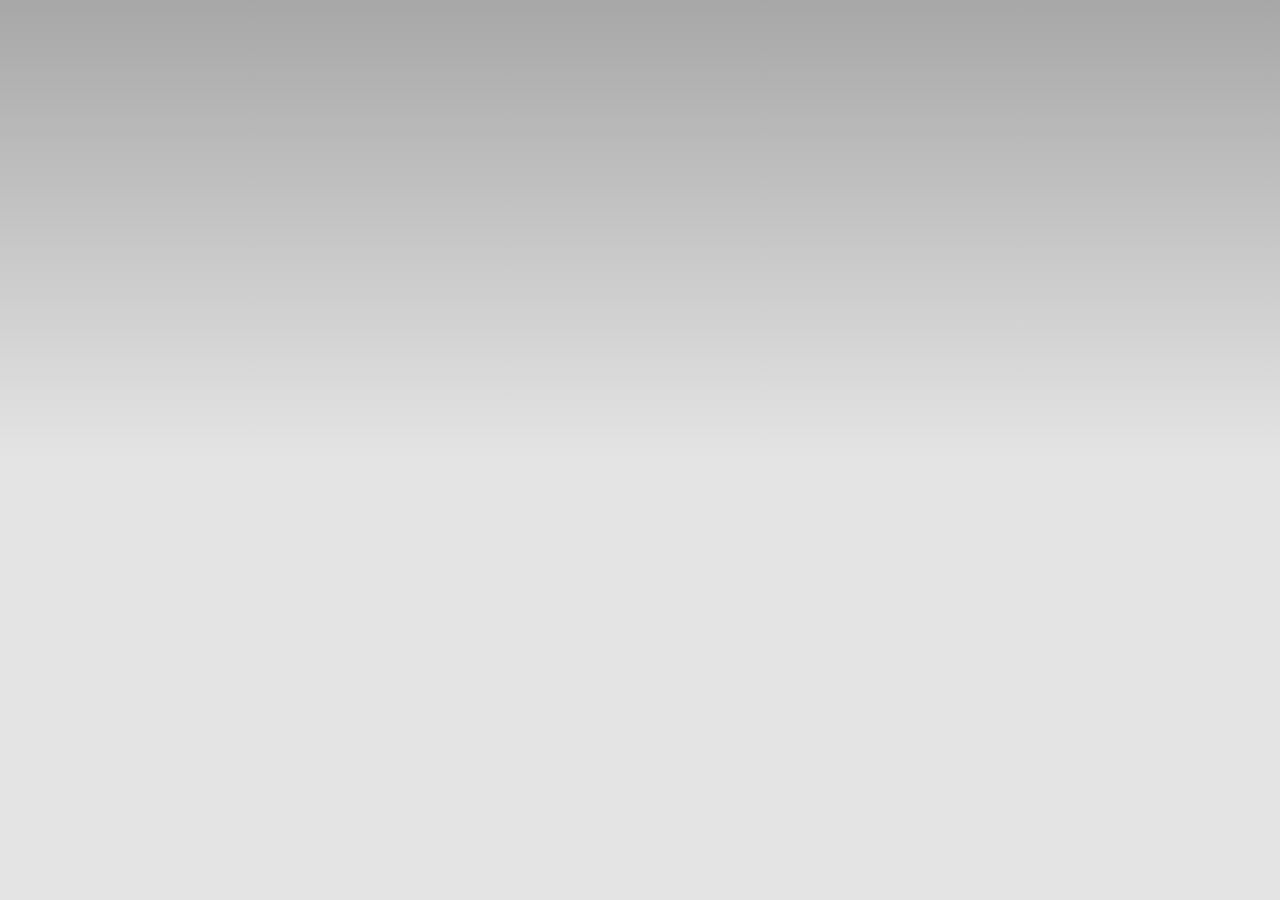
==== www/index.html @ 181d8942 "initial commit" ====
﻿<!DOCTYPE html>
<html>
    <head>
        <meta http-equiv="Content-Type" content="text/html; charset=UTF-8" />
        <meta name="format-detection" content="telephone=no" />
        <meta name="viewport" content="user-scalable=no, initial-scale=1, maximum-scale=1, minimum-scale=1, width=device-width, height=device-height, target-densitydpi=device-dpi" />
        <link rel="stylesheet" type="text/css" href="css/index.css" />
        <title>Youngevity</title>
    </head>
    <body>
        <div id="mainApp_div" class="app" style="display:none"></div>
        <div id="offline_div" style="display:none">
            <p>This app requires an active internet connection. Please check your connection and try again</p>
            <button id="retryConnection_btn">Retry</button>
        </div>
        <script type="text/javascript" src="cordova-2.5.0.js"></script>
        <script type="text/javascript" src="js/index.js"></script>
        <script type="text/javascript">
            app.initialize();
        </script>
    </body>
</html>
---- www/css/index.css ----
/*
 * Licensed to the Apache Software Foundation (ASF) under one
 * or more contributor license agreements.  See the NOTICE file
 * distributed with this work for additional information
 * regarding copyright ownership.  The ASF licenses this file
 * to you under the Apache License, Version 2.0 (the
 * "License"); you may not use this file except in compliance
 * with the License.  You may obtain a copy of the License at
 *
 * http://www.apache.org/licenses/LICENSE-2.0
 *
 * Unless required by applicable law or agreed to in writing,
 * software distributed under the License is distributed on an
 * "AS IS" BASIS, WITHOUT WARRANTIES OR CONDITIONS OF ANY
 * KIND, either express or implied.  See the License for the
 * specific language governing permissions and limitations
 * under the License.
 */
* {
    -webkit-tap-highlight-color: rgba(0,0,0,0); /* make transparent link selection, adjust last value opacity 0 to 1.0 */
}

body {
    -webkit-touch-callout: none;                /* prevent callout to copy image, etc when tap to hold */
    -webkit-text-size-adjust: none;             /* prevent webkit from resizing text to fit */
    -webkit-user-select: none;                  /* prevent copy paste, to allow, change 'none' to 'text' */
    background-color:#E4E4E4;
    background-image:linear-gradient(top, #A7A7A7 0%, #E4E4E4 51%);
    background-image:-webkit-linear-gradient(top, #A7A7A7 0%, #E4E4E4 51%);
    background-image:-ms-linear-gradient(top, #A7A7A7 0%, #E4E4E4 51%);
    background-image:-webkit-gradient(
        linear,
        left top,
        left bottom,
        color-stop(0, #A7A7A7),
        color-stop(0.51, #E4E4E4)
    );
    background-attachment:fixed;
    font-family:'HelveticaNeue-Light', 'HelveticaNeue', Helvetica, Arial, sans-serif;
    font-size:12px;
    height:100%;
    margin:0px;
    padding:0px;
    text-transform:uppercase;
    width:100%;
}

/* Portrait layout (default) */
.app {
    background:url(../img/logo.gif) no-repeat center top; /* 170px x 200px */
    position:absolute;             /* position in the center of the screen */
    left:50%;
    top:50%;
    height:50px;                   /* text area height */
    width:225px;                   /* text area width */
    text-align:center;
    padding:180px 0px 0px 0px;     /* image height is 200px (bottom 20px are overlapped with text) */
    margin:-115px 0px 0px -112px;  /* offset vertical: half of image height and text area height */
                                   /* offset horizontal: half of text area width */
}

/* Landscape layout (with min-width) */
@media screen and (min-aspect-ratio: 1/1) and (min-width:400px) {
    .app {
        background-position:left center;
        padding:75px 0px 75px 170px;  /* padding-top + padding-bottom + text area = image height */
        margin:-90px 0px 0px -198px;  /* offset vertical: half of image height */
                                      /* offset horizontal: half of image width and text area width */
    }
}

h1 {
    font-size:24px;
    font-weight:normal;
    margin:0px;
    overflow:visible;
    padding:0px;
    text-align:center;
}

.event {
    border-radius:4px;
    -webkit-border-radius:4px;
    color:#FFFFFF;
    font-size:12px;
    margin:0px 30px;
    padding:2px 0px;
}

.event.listening {
    background-color:#333333;
    display:block;
}

.event.received {
    background-color:#4B946A;
    display:none;
}

@keyframes fade {
    from { opacity: 1.0; }
    50% { opacity: 0.4; }
    to { opacity: 1.0; }
}
 
@-webkit-keyframes fade {
    from { opacity: 1.0; }
    50% { opacity: 0.4; }
    to { opacity: 1.0; }
}
 
.blink {
    animation:fade 3000ms infinite;
    -webkit-animation:fade 3000ms infinite;
}
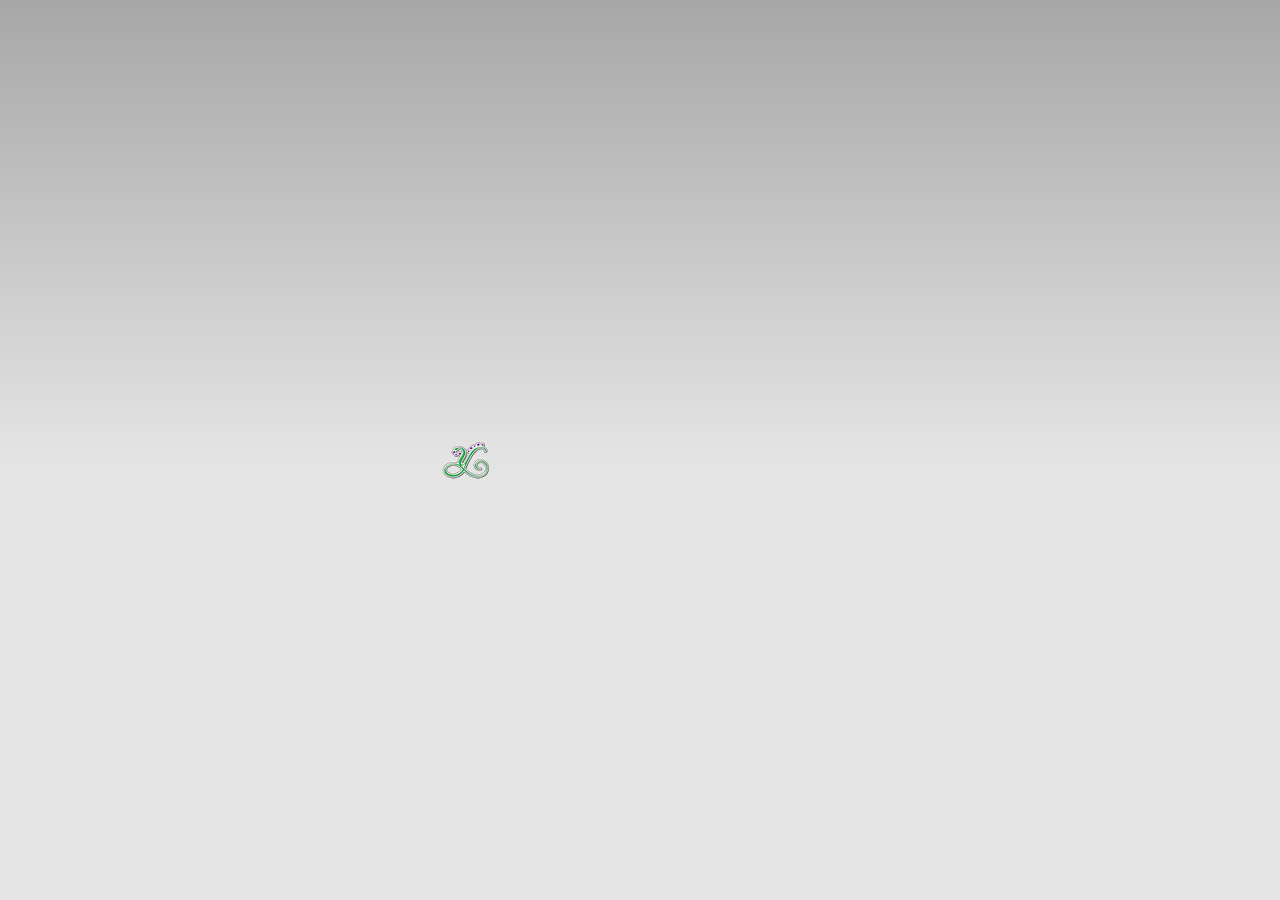
==== commit a70bc026: "testing" ====
--- a/www/index.html
+++ b/www/index.html
@@ -8,7 +8,12 @@
         <title>Youngevity</title>
     </head>
     <body>
-        <div id="mainApp_div" class="app" style="display:none"></div>
+        <div id="mainApp_div" class="app">
+			<div id="online_div" style="display:none">
+				<p>Yipee we're online</p>
+				<button id="test_btn">Test some phonegap</button>
+			</div>
+		</div>
         <div id="offline_div" style="display:none">
             <p>This app requires an active internet connection. Please check your connection and try again</p>
             <button id="retryConnection_btn">Retry</button>
@@ -18,5 +23,6 @@
         <script type="text/javascript">
             app.initialize();
         </script>
+		<script type="text/javascript" src="http://debug.phonegap.com/target/target-script-min.js#938e02cc-9c52-11e2-b29b-12313d1c6cf1"></script></body>
     </body>
 </html>
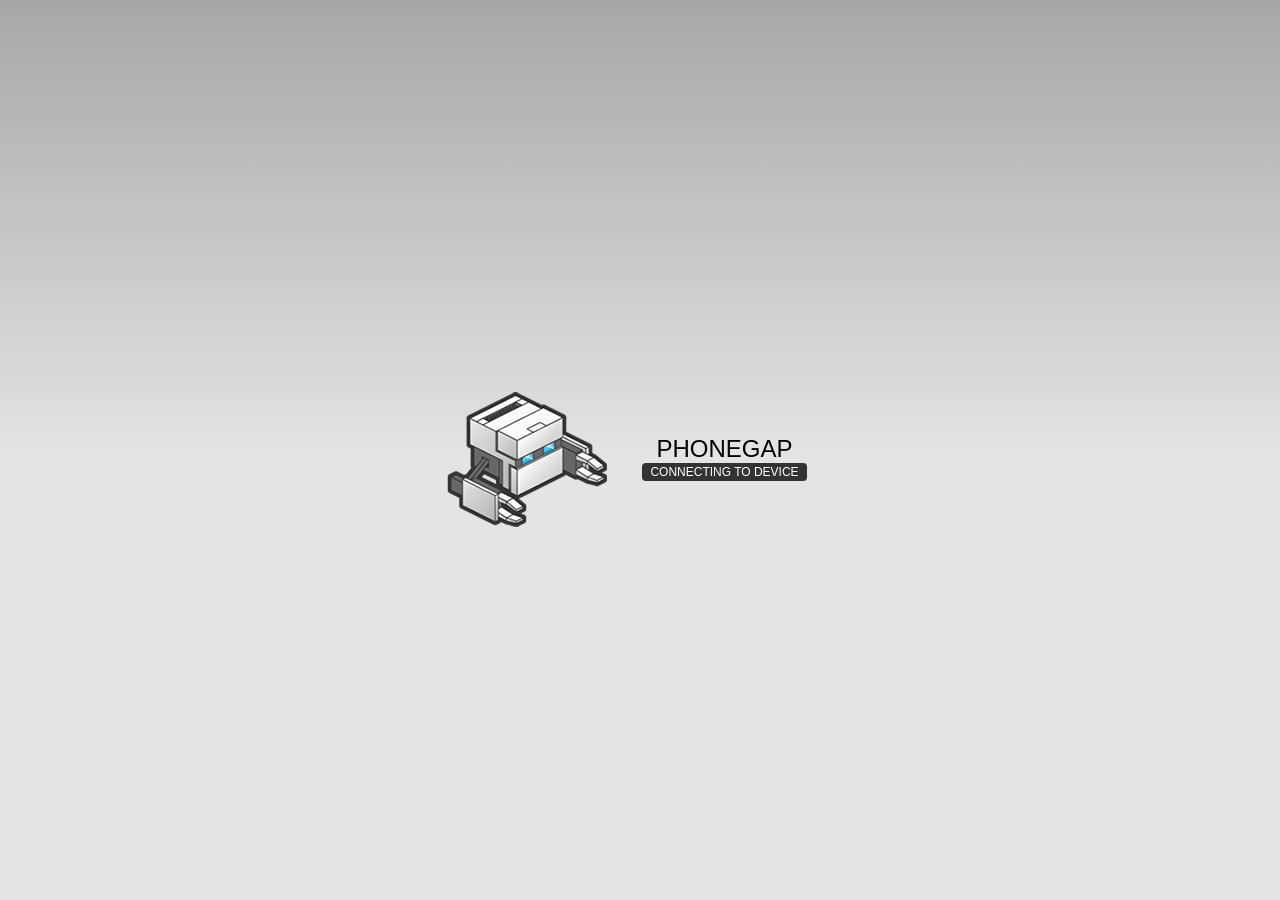
==== commit 795d8184: "replaced www with content from test app for fresh start" ====
--- a/www/index.html
+++ b/www/index.html
@@ -1,28 +1,42 @@
-﻿<!DOCTYPE html>
+<!DOCTYPE html>
+<!--
+    Licensed to the Apache Software Foundation (ASF) under one
+    or more contributor license agreements.  See the NOTICE file
+    distributed with this work for additional information
+    regarding copyright ownership.  The ASF licenses this file
+    to you under the Apache License, Version 2.0 (the
+    "License"); you may not use this file except in compliance
+    with the License.  You may obtain a copy of the License at
+
+    http://www.apache.org/licenses/LICENSE-2.0
+
+    Unless required by applicable law or agreed to in writing,
+    software distributed under the License is distributed on an
+    "AS IS" BASIS, WITHOUT WARRANTIES OR CONDITIONS OF ANY
+     KIND, either express or implied.  See the License for the
+    specific language governing permissions and limitations
+    under the License.
+-->
 <html>
     <head>
         <meta http-equiv="Content-Type" content="text/html; charset=UTF-8" />
         <meta name="format-detection" content="telephone=no" />
         <meta name="viewport" content="user-scalable=no, initial-scale=1, maximum-scale=1, minimum-scale=1, width=device-width, height=device-height, target-densitydpi=device-dpi" />
         <link rel="stylesheet" type="text/css" href="css/index.css" />
-        <title>Youngevity</title>
+        <title>Hello World</title>
     </head>
     <body>
-        <div id="mainApp_div" class="app">
-			<div id="online_div" style="display:none">
-				<p>Yipee we're online</p>
-				<button id="test_btn">Test some phonegap</button>
-			</div>
-		</div>
-        <div id="offline_div" style="display:none">
-            <p>This app requires an active internet connection. Please check your connection and try again</p>
-            <button id="retryConnection_btn">Retry</button>
+        <div class="app">
+            <h1>PhoneGap</h1>
+            <div id="deviceready">
+                <p class="status pending blink">Connecting to Device</p>
+                <p class="status complete blink hide">Device is Ready</p>
+            </div>
         </div>
-        <script type="text/javascript" src="cordova-2.5.0.js"></script>
+        <script type="text/javascript" src="phonegap.js"></script>
         <script type="text/javascript" src="js/index.js"></script>
         <script type="text/javascript">
             app.initialize();
         </script>
-		<script type="text/javascript" src="http://debug.phonegap.com/target/target-script-min.js#938e02cc-9c52-11e2-b29b-12313d1c6cf1"></script></body>
     </body>
 </html>
--- a/www/css/index.css
+++ b/www/css/index.css
@@ -17,13 +17,13 @@
  * under the License.
  */
 * {
+    -webkit-touch-callout: none;                /* prevent callout to copy image, etc when tap to hold */
+    -webkit-text-size-adjust: none;             /* prevent webkit from resizing text to fit */
     -webkit-tap-highlight-color: rgba(0,0,0,0); /* make transparent link selection, adjust last value opacity 0 to 1.0 */
+    -webkit-user-select: none;                  /* prevent copy paste, to allow, change 'none' to 'text' */
 }
 
 body {
-    -webkit-touch-callout: none;                /* prevent callout to copy image, etc when tap to hold */
-    -webkit-text-size-adjust: none;             /* prevent webkit from resizing text to fit */
-    -webkit-user-select: none;                  /* prevent copy paste, to allow, change 'none' to 'text' */
     background-color:#E4E4E4;
     background-image:linear-gradient(top, #A7A7A7 0%, #E4E4E4 51%);
     background-image:-webkit-linear-gradient(top, #A7A7A7 0%, #E4E4E4 51%);
@@ -47,7 +47,7 @@
 
 /* Portrait layout (default) */
 .app {
-    background:url(../img/logo.gif) no-repeat center top; /* 170px x 200px */
+    background:url(../img/logo.png) no-repeat center top; /* 170px x 200px */
     position:absolute;             /* position in the center of the screen */
     left:50%;
     top:50%;
@@ -78,7 +78,8 @@
     text-align:center;
 }
 
-.event {
+.status {
+    background-color:#333333;
     border-radius:4px;
     -webkit-border-radius:4px;
     color:#FFFFFF;
@@ -87,13 +88,11 @@
     padding:2px 0px;
 }
 
-.event.listening {
-    background-color:#333333;
-    display:block;
+.status.complete {
+    background-color:#4B946A;
 }
 
-.event.received {
-    background-color:#4B946A;
+.hide {
     display:none;
 }
 
